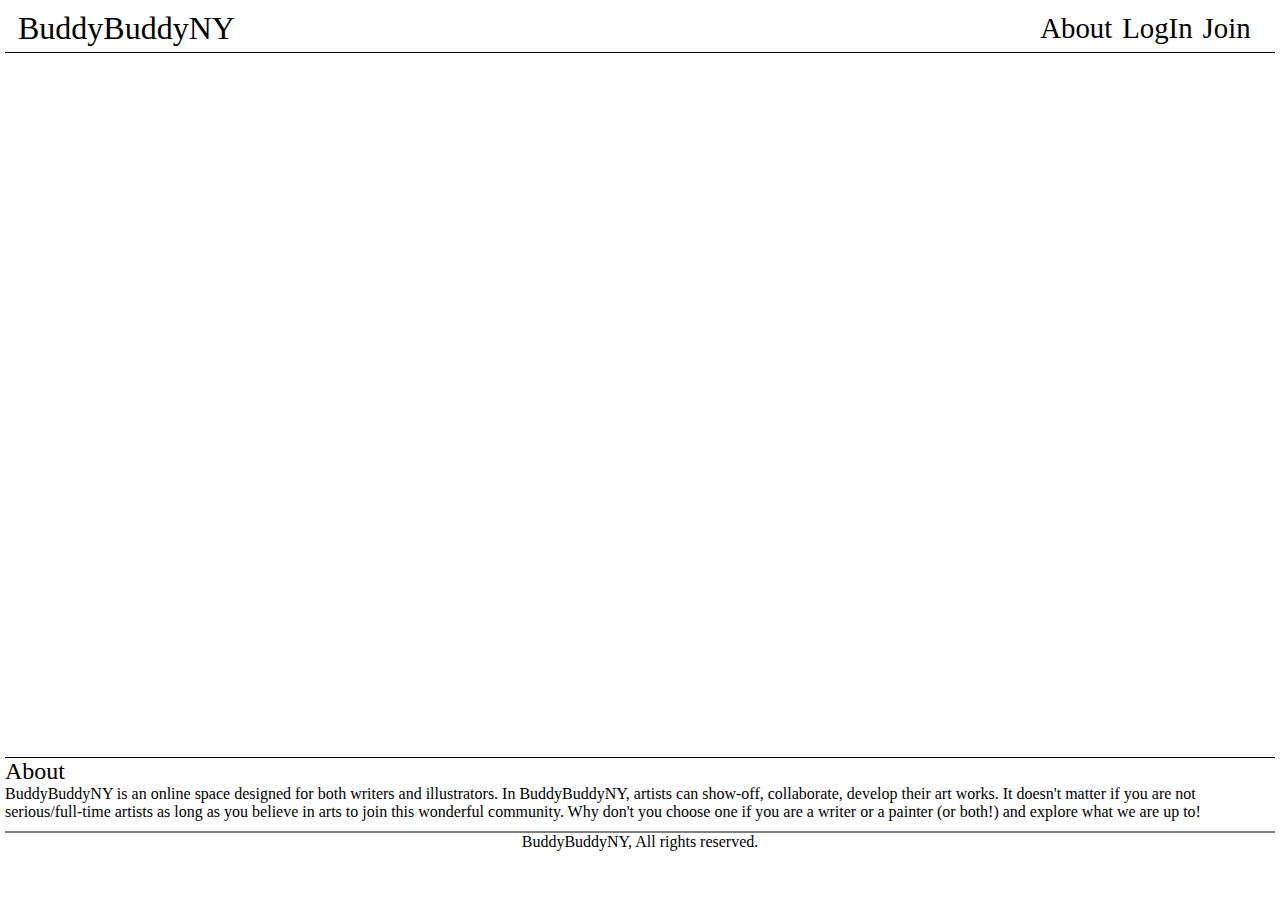
==== index.html @ d65ed11e "updating" ====
<!DOCTYPE html>
<html lang="en">
<head>
	<meta charset="UTF-8">
	<title>BuddyBuddyNY</title>
	<link rel="stylesheet" href="css/layout.css">
	<link rel="stylesheet" href="css/menubar.css">
	<link rel="stylesheet" href="css/responsive.css">
</head>

<body>
<div class="menubar">
  <a href="#" id="B"><h1>&nbspBuddyBuddyNY</h1></a>
    <div class="navigation">
      <ul class="nav">                      
	        <li>
	          <a href="#">About</a>
	        </li>       
	        <li>
	          <a href="#">LogIn</a>
	        </li>        
	        <li>
	          <a href="#">Join&nbsp&nbsp</a>
	        </li>
      </ul>
    </div>
</div>

<div class="boxes">
	<a class="writer" href="#" title="writer">Write</a>
	<a class="painter" href="#" title="painter">PAint</a>
</div>

<div class="about">
	<h2>About</h2>
	<p>BuddyBuddyNY is an online space designed for both writers and illustrators. In BuddyBuddyNY, artists can show-off, collaborate, develop their art works. It doesn't matter if you are not serious/full-time artists as long as you believe in arts to join this wonderful community. Why don't you choose one if you are a writer or a painter (or both!) and explore what we are up to!</p>
</div>
  

  <script src="http://cdnjs.cloudflare.com/ajax/libs/jquery/2.1.1/jquery.min.js"></script>
  <script src="js/buddy.js"></script>
  <footer>BuddyBuddyNY, All rights reserved.</footer>
</body>
	
</html>
---- css/layout.css ----
body {
	margin: 5px;
	display: inline-block;
}

.boxes {
	display: inline-block;
}

.boxes a {
	display: inline-block;
	min-width: 500px;
	height: 700px; 
	white-space: nowrap;
	overflow: hidden;
	text-indent: 100%;
}

a.writer {
	background: url(../images/box1-1-5.jpg) no-repeat;
    z-index: 5; 
}
a.writer {background-position: -100px -20px; }
a.writer:hover {background-position: ; }
a.writer:active {background-position: ; }

a.painter {
	background: url(../images/box2-1-1.jpg) no-repeat;
    z-index: 5;
}
a.painter {background-position: -100px -93px; }
a.painter:hover {background-position: ; }
a.painter:active {background-position: ; }

.about {
	border-top: 1px solid black;
	padding: 0;
}

h2 {
	padding: 0; 
	margin: 0;
	display: inline-block;
	font-family: 2em 'Baskerville', serif; 
	color: black;
	font-weight: normal;
}

p {
	padding: 0; 
	margin: 0 0 10px 0;
	display: inline-block;
	font-family: 1.3em 'Baskerville', serif; 
	color: black;
	font-weight: normal;
}

footer {
	border-top: 2px double grey;
	text-align: center;

}

/*////fixes///*/

.clear {
  clear:both;
}
---- css/menubar.css ----
.menubar {
	border-bottom: 1px solid black;
}

.navigation {
	float: right;
}

.nav {
	margin: 7px;
	list-style: none;
}

h1 {
	font-size: 2em;
	padding: 5px; 
	margin: 0;
	display: inline-block;
	font-family: 'Baskerville', serif; 
	color: black;
	font-weight: normal;
}

h1:hover {
	color: rgb(199,77,67);
}

.nav li {
    display: inline-block; 
}

.nav li a {
	color: black;
	text-decoration: none;
	font-size: 1.8em;
    font-family: 'Baskerville', serif;
    padding: 3px;
}

.nav li a:hover {
	color: rgb(199,77,67);
}
---- css/responsive.css ----
@media only screen and (min-width: 1017px) {
  .boxes a {
  display: inline-block;
  width: 500px;
  height: 700px; 
  white-space: nowrap;
  overflow: hidden;
  text-indent: 100%;
  }
}

@media only screen and (max-width: 1016px) {
  .boxes a {
  display: inline-block;
  width: 300px;
  height: 500px; 
  white-space: nowrap;
  overflow: hidden;
  text-indent: 100%;
  }
  a.writer, a.painter {
    width: 100%;
  }
  
  a.writer {background-position: -10px -50px; }
  a.writer:hover {background-position: ; }
  a.writer:active {background-position: ; }

  a.painter {background-position: -20px -45px; }
  a.painter:hover {background-position: ; }
  a.painter:active {background-position: ; }
}

@media only screen and (max-width: 490px) {  
 .boxes a {
  display: inline-block;
  width: 100px;
  height: 300px; 
  white-space: nowrap;
  overflow: hidden;
  text-indent: 100%;
  }
a.writer {
  background: url(../images/box1-1-5-text.jpg) no-repeat;
    z-index: 5; 
}
a.writer {background-position: -10px -50px; }
a.writer:hover {background-position: ; }
a.writer:active {background-position: ; }

a.painter {
  background: url(../images/box2-1-1-text.jpg) no-repeat;
    z-index: 5;
}
a.painter {background-position: -20px -45px; }
a.painter:hover {background-position: ; }
a.painter:active {background-position: ; }

}

@media only screen and (max-width: 400px) {  
  
 }
}
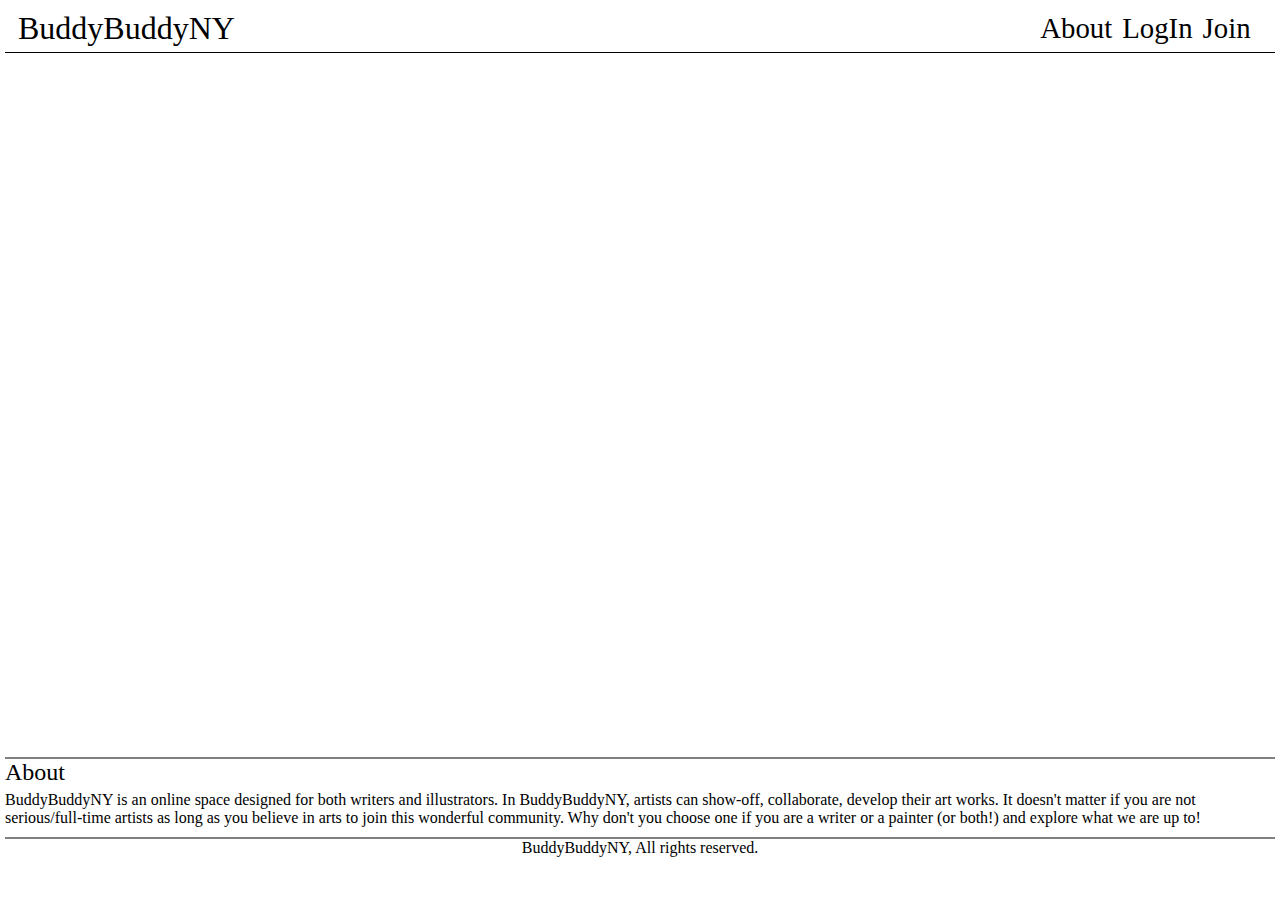
==== commit b0a7524a: "fixing" ====
--- a/index.html
+++ b/index.html
@@ -10,25 +10,26 @@
 
 <body>
 <div class="menubar">
-  <a href="#" id="B"><h1>&nbspBuddyBuddyNY</h1></a>
-    <div class="navigation">
-      <ul class="nav">                      
-	        <li>
-	          <a href="#">About</a>
-	        </li>       
-	        <li>
-	          <a href="#">LogIn</a>
-	        </li>        
-	        <li>
-	          <a href="#">Join&nbsp&nbsp</a>
-	        </li>
-      </ul>
-    </div>
+  <a href="www.buddybuddyny.com" id="B"><h1>&nbspBuddyBuddyNY</h1></a>
+		    <a class="menu-icon">&#9776;</a>
+		    <div class="navigation">  
+		      <ul class="nav">                      
+			        <li>
+			          <a href="#">About</a>
+			        </li>       
+			        <li>
+			          <a href="#">LogIn</a>
+			        </li>        
+			        <li>
+			          <a href="#">Join&nbsp&nbsp</a>
+			        </li>
+		      </ul>
+		    </div>	    
 </div>
 
 <div class="boxes">
-	<a class="writer" href="#" title="writer">Write</a>
-	<a class="painter" href="#" title="painter">PAint</a>
+	<a class="writer" href="writer.html" title="writer">Write</a>
+	<a class="painter" href="painter.html" title="painter">PAint</a>
 </div>
 
 <div class="about">
--- a/css/layout.css
+++ b/css/layout.css
@@ -1,10 +1,9 @@
 body {
 	margin: 5px;
-	display: inline-block;
 }
 
 .boxes {
-	display: inline-block;
+	text-align: center;
 }
 
 .boxes a {
@@ -14,27 +13,31 @@
 	white-space: nowrap;
 	overflow: hidden;
 	text-indent: 100%;
+
 }
 
 a.writer {
-	background: url(../images/box1-1-5.jpg) no-repeat;
+	background: url(../images/box1.jpg) no-repeat;
     z-index: 5; 
 }
-a.writer {background-position: -100px -20px; }
-a.writer:hover {background-position: ; }
-a.writer:active {background-position: ; }
+a.writer {background-position: -90px -40px; }
+a.writer:hover {background-position:  }
+a.writer:active {background-position: -800px -10px; }
 
 a.painter {
-	background: url(../images/box2-1-1.jpg) no-repeat;
+	background: url(../images/box3.jpg) no-repeat;
     z-index: 5;
 }
 a.painter {background-position: -100px -93px; }
-a.painter:hover {background-position: ; }
-a.painter:active {background-position: ; }
+a.painter:hover {background-position:  }
+a.painter:active {background-position: -800px -40px; }
 
 .about {
-	border-top: 1px solid black;
+	border-top: 2px solid grey;
 	padding: 0;
+	margin: 0 5px 10px 0;
+	width: 100%;
+	display: block;
 }
 
 h2 {
@@ -48,24 +51,23 @@
 
 p {
 	padding: 0; 
-	margin: 0 0 10px 0;
 	display: inline-block;
 	font-family: 1.3em 'Baskerville', serif; 
 	color: black;
 	font-weight: normal;
+	margin: 5px 0 0 0;
 }
 
 footer {
 	border-top: 2px double grey;
 	text-align: center;
-
+	bottom: 0;
+	left: 0;
+	right: 0;
+	height: 20px;
 }
 
 /*////fixes///*/
-
-.clear {
-  clear:both;
-}
 
 
 
--- a/css/menubar.css
+++ b/css/menubar.css
@@ -3,12 +3,18 @@
 }
 
 .navigation {
+	display: inline-block;
 	float: right;
 }
 
 .nav {
 	margin: 7px;
 	list-style: none;
+	display: block;
+}
+
+.menubar a.menu-icon {
+  display: none;
 }
 
 h1 {
--- a/css/responsive.css
+++ b/css/responsive.css
@@ -12,23 +12,50 @@
 @media only screen and (max-width: 1016px) {
   .boxes a {
   display: inline-block;
-  width: 300px;
+  width: 600px;
   height: 500px; 
   white-space: nowrap;
   overflow: hidden;
   text-indent: 100%;
   }
-  a.writer, a.painter {
-    width: 100%;
-  }
   
   a.writer {background-position: -10px -50px; }
-  a.writer:hover {background-position: ; }
-  a.writer:active {background-position: ; }
+  a.writer:hover {background-position: - }
+  a.writer:active {background-position: -700px -10px ; }
 
-  a.painter {background-position: -20px -45px; }
+  a.painter {background-position: -50px -80px; }
+  a.painter:hover {background-position:  }
+  a.painter:active {background-position: -736px -38px; }
+}
+
+@media only screen and (max-width: 655px) { 
+  .boxes a {
+    width: 250px;
+    height: 450px;
+  }
+
+  a.writer {background-position: -80px -70px; }
+  a.writer:hover {background-position:  }
+  a.writer:active {background-position: -700px -20px; }
+
+  a.painter {background-position: -100px -85px; }
   a.painter:hover {background-position: ; }
-  a.painter:active {background-position: ; }
+  a.painter:active {background-position: -797px -43px; }
+}
+
+@media only screen and (max-width: 526px) {  
+.navigation {
+  display: none;
+}
+
+.menubar a.menu-icon {
+  display: block;
+  float: right;
+  font-size: 2em;
+  padding: 10px 20px;
+  width: auto;
+  margin: -10px 10px 0 0;
+  }
 }
 
 @media only screen and (max-width: 490px) {  
@@ -40,23 +67,22 @@
   overflow: hidden;
   text-indent: 100%;
   }
+
 a.writer {
   background: url(../images/box1-1-5-text.jpg) no-repeat;
     z-index: 5; 
 }
 a.writer {background-position: -10px -50px; }
-a.writer:hover {background-position: ; }
-a.writer:active {background-position: ; }
+a.writer:hover {background-position:  }
+a.writer:active {background-position: -10px -50px; }
 
 a.painter {
   background: url(../images/box2-1-1-text.jpg) no-repeat;
     z-index: 5;
 }
 a.painter {background-position: -20px -45px; }
-a.painter:hover {background-position: ; }
-a.painter:active {background-position: ; }
-
-}
+a.painter:hover {background-position:  }
+a.painter:active {background-position: -20px -45px; }
 
 @media only screen and (max-width: 400px) {  
   
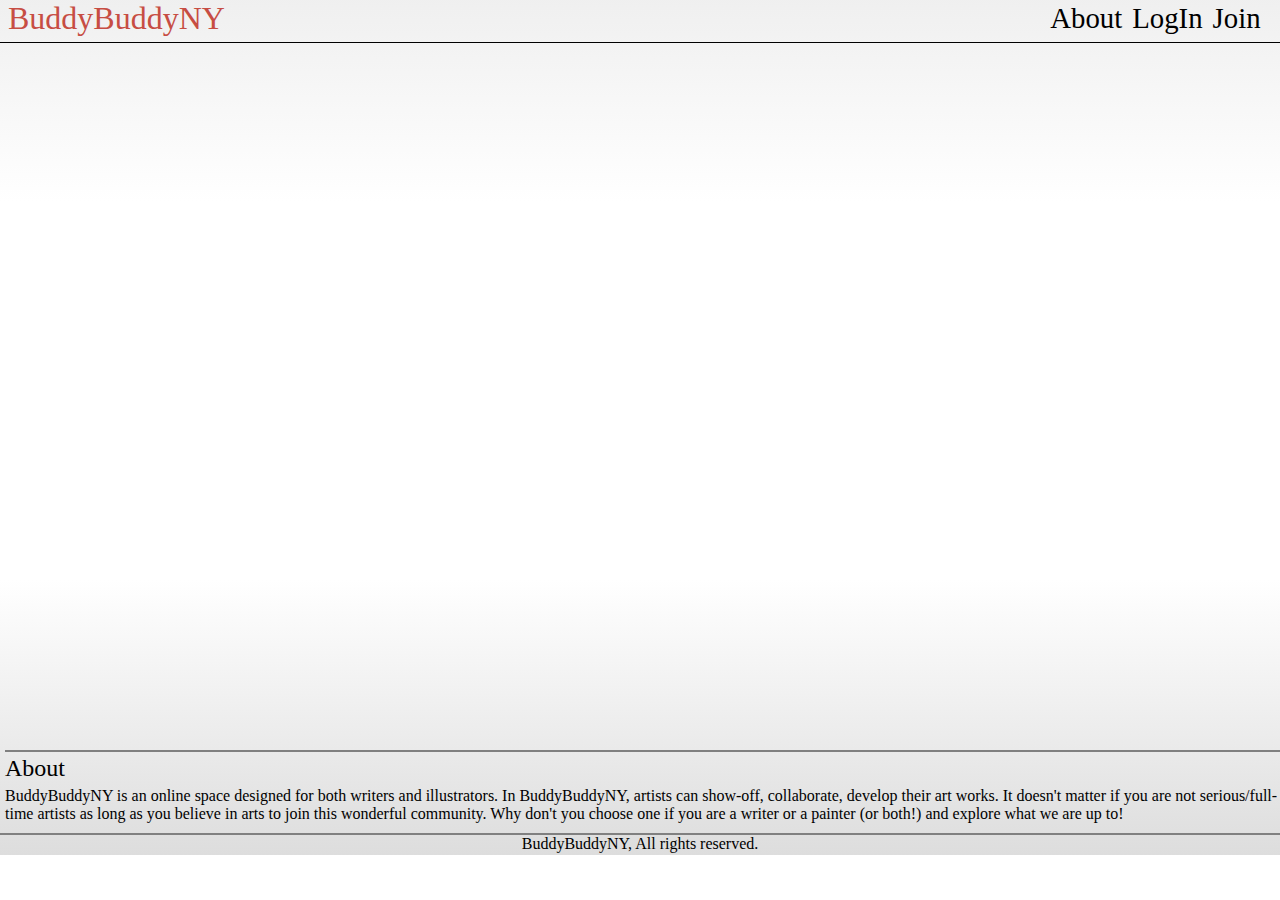
==== commit a4d8fdcc: "background added" ====
--- a/index.html
+++ b/index.html
@@ -9,13 +9,14 @@
 </head>
 
 <body>
+<div class="light-fade">
 <div class="menubar">
-  <a href="www.buddybuddyny.com" id="B"><h1>&nbspBuddyBuddyNY</h1></a>
+  <a href="index.html" id="B"><h1>&nbspBuddyBuddyNY</h1></a>
 		    <a class="menu-icon">&#9776;</a>
 		    <div class="navigation">  
 		      <ul class="nav">                      
 			        <li>
-			          <a href="#">About</a>
+			          <a href="#about">About</a>
 			        </li>       
 			        <li>
 			          <a href="#">LogIn</a>
@@ -32,15 +33,16 @@
 	<a class="painter" href="painter.html" title="painter">PAint</a>
 </div>
 
-<div class="about">
+<div id="about">
 	<h2>About</h2>
 	<p>BuddyBuddyNY is an online space designed for both writers and illustrators. In BuddyBuddyNY, artists can show-off, collaborate, develop their art works. It doesn't matter if you are not serious/full-time artists as long as you believe in arts to join this wonderful community. Why don't you choose one if you are a writer or a painter (or both!) and explore what we are up to!</p>
 </div>
   
-
+  <footer>BuddyBuddyNY, All rights reserved.</footer>
+ </div>
   <script src="http://cdnjs.cloudflare.com/ajax/libs/jquery/2.1.1/jquery.min.js"></script>
-  <script src="js/buddy.js"></script>
-  <footer>BuddyBuddyNY, All rights reserved.</footer>
+  <script src="js/smooth-slide.js"></script>
+  <script src="js/menubar.js"></script>
 </body>
 	
 </html>--- a/css/layout.css
+++ b/css/layout.css
@@ -4,6 +4,7 @@
 
 .boxes {
 	text-align: center;
+	background: url(../images/back8-1.jpg);
 }
 
 .boxes a {
@@ -13,7 +14,6 @@
 	white-space: nowrap;
 	overflow: hidden;
 	text-indent: 100%;
-
 }
 
 a.writer {
@@ -32,10 +32,10 @@
 a.painter:hover {background-position:  }
 a.painter:active {background-position: -800px -40px; }
 
-.about {
+#about {
 	border-top: 2px solid grey;
-	padding: 0;
-	margin: 0 5px 10px 0;
+	padding: 3px 0 0 0;
+	margin: 3px 0 10px 10px;
 	width: 100%;
 	display: block;
 }
@@ -67,7 +67,6 @@
 	height: 20px;
 }
 
-/*////fixes///*/
 
 
 
--- a/css/menubar.css
+++ b/css/menubar.css
@@ -1,5 +1,17 @@
 .menubar {
 	border-bottom: 1px solid black;
+}
+
+.light-fade {
+  background: #efefef; /* Old browsers */
+  background: -moz-linear-gradient(top,  #efefef 0%, #ffffff 24%, #ffffff 68%, #dddddd 100%); /* FF3.6+ */
+  background: -webkit-gradient(linear, left top, left bottom, color-stop(0%,#efefef), color-stop(24%,#ffffff), color-stop(68%,#ffffff), color-stop(100%,#dddddd)); /* Chrome,Safari4+ */
+  background: -webkit-linear-gradient(top,  #efefef 0%,#ffffff 24%,#ffffff 68%,#dddddd 100%); /* Chrome10+,Safari5.1+ */
+  background: -o-linear-gradient(top,  #efefef 0%,#ffffff 24%,#ffffff 68%,#dddddd 100%); /* Opera 11.10+ */
+  background: -ms-linear-gradient(top,  #efefef 0%,#ffffff 24%,#ffffff 68%,#dddddd 100%); /* IE10+ */
+  background: linear-gradient(to bottom,  #efefef 0%,#ffffff 24%,#ffffff 68%,#dddddd 100%); /* W3C */
+  filter: progid:DXImageTransform.Microsoft.gradient( startColorstr='#efefef', endColorstr='#dddddd',GradientType=0 ); /* IE6-9 */
+  margin: -10px;
 }
 
 .navigation {
--- a/css/responsive.css
+++ b/css/responsive.css
@@ -46,6 +46,8 @@
 @media only screen and (max-width: 526px) {  
 .navigation {
   display: none;
+  background-color: white;
+  clear: both;
 }
 
 .menubar a.menu-icon {
@@ -56,6 +58,19 @@
   width: auto;
   margin: -10px 10px 0 0;
   }
+ 
+ .navigation a {
+  display: block;
+  width: 100%;
+  border-left: 0;
+  border-top: 1px dotted #ccc;
+  text-align: left;
+  padding: 10px;
+  color: black;
+  text-decoration: none;
+  clear: both;
+ }
+
 }
 
 @media only screen and (max-width: 490px) {  
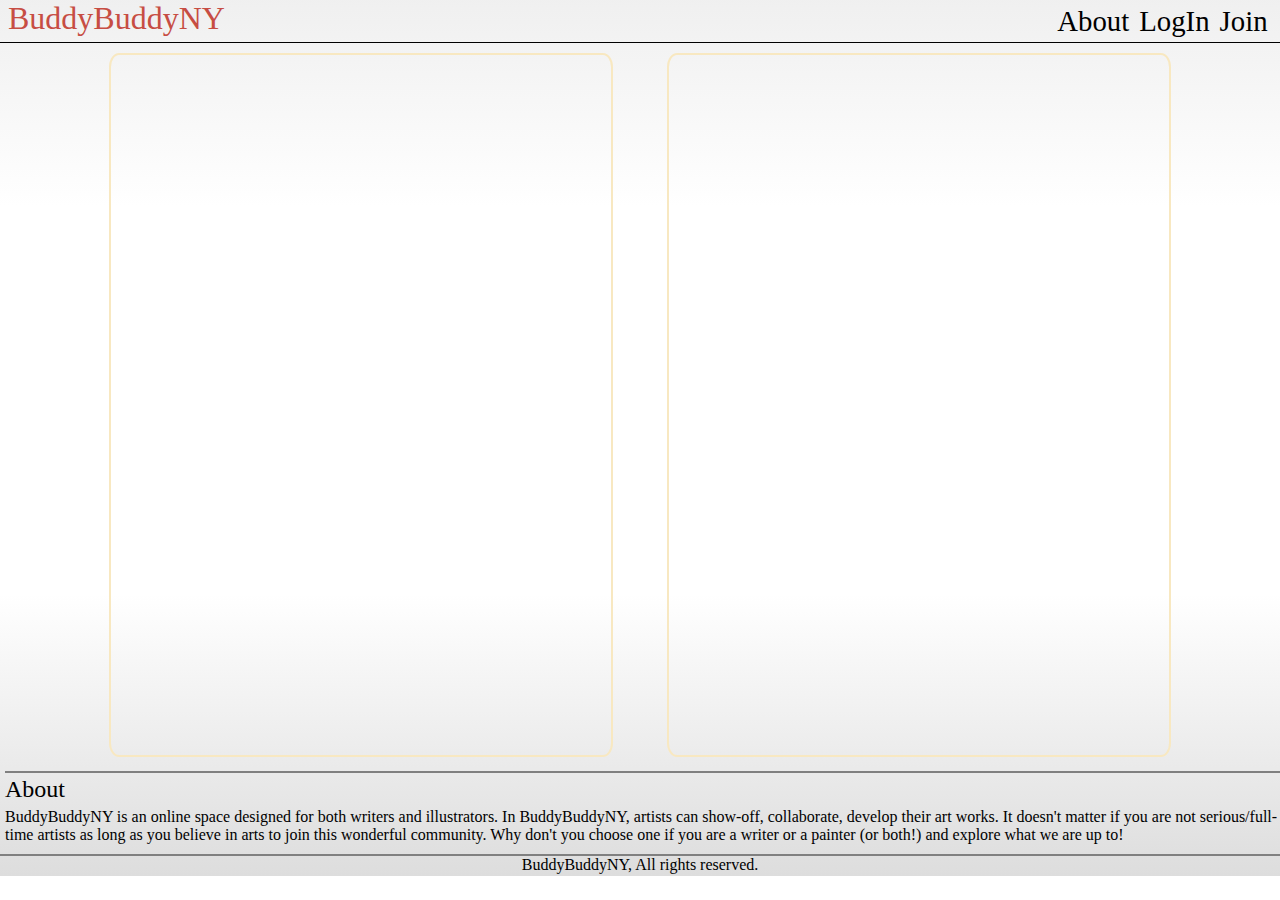
==== commit f7929c38: "almost done" ====
--- a/index.html
+++ b/index.html
@@ -10,8 +10,9 @@
 
 <body>
 <div class="light-fade">
-<div class="menubar">
-  <a href="index.html" id="B"><h1>&nbspBuddyBuddyNY</h1></a>
+
+  <div class="menubar">
+    <a href="index.html" id="B"><h1>&nbspBuddyBuddyNY</h1></a>
 		    <a class="menu-icon">&#9776;</a>
 		    <div class="navigation">  
 		      <ul class="nav">                      
@@ -26,7 +27,7 @@
 			        </li>
 		      </ul>
 		    </div>	    
-</div>
+  </div>
 
 <div class="boxes">
 	<a class="writer" href="writer.html" title="writer">Write</a>
@@ -39,7 +40,7 @@
 </div>
   
   <footer>BuddyBuddyNY, All rights reserved.</footer>
- </div>
+</div> <!--light fade -->
   <script src="http://cdnjs.cloudflare.com/ajax/libs/jquery/2.1.1/jquery.min.js"></script>
   <script src="js/smooth-slide.js"></script>
   <script src="js/menubar.js"></script>
--- a/css/layout.css
+++ b/css/layout.css
@@ -4,7 +4,8 @@
 
 .boxes {
 	text-align: center;
-	background: url(../images/back8-1.jpg);
+	background: url(../images/28.jpg);
+	padding: 10px;
 }
 
 .boxes a {
@@ -14,6 +15,8 @@
 	white-space: nowrap;
 	overflow: hidden;
 	text-indent: 100%;
+	border-radius: 2%;
+	border: 2px solid rgb(248, 232, 193);
 }
 
 a.writer {
@@ -27,6 +30,7 @@
 a.painter {
 	background: url(../images/box3.jpg) no-repeat;
     z-index: 5;
+    margin-left: 50px;
 }
 a.painter {background-position: -100px -93px; }
 a.painter:hover {background-position:  }
@@ -35,7 +39,7 @@
 #about {
 	border-top: 2px solid grey;
 	padding: 3px 0 0 0;
-	margin: 3px 0 10px 10px;
+	margin: 0px 0 10px 10px;
 	width: 100%;
 	display: block;
 }
--- a/css/menubar.css
+++ b/css/menubar.css
@@ -2,11 +2,11 @@
 	border-bottom: 1px solid black;
 }
 
-.light-fade {
+  .light-fade {
   background: #efefef; /* Old browsers */
   background: -moz-linear-gradient(top,  #efefef 0%, #ffffff 24%, #ffffff 68%, #dddddd 100%); /* FF3.6+ */
   background: -webkit-gradient(linear, left top, left bottom, color-stop(0%,#efefef), color-stop(24%,#ffffff), color-stop(68%,#ffffff), color-stop(100%,#dddddd)); /* Chrome,Safari4+ */
-  background: -webkit-linear-gradient(top,  #efefef 0%,#ffffff 24%,#ffffff 68%,#dddddd 100%); /* Chrome10+,Safari5.1+ */
+  background: -webkit-linear-gradient(top,  #efefef 0%,#ffffff 24%,#ffffff 68%,#dddddd 100%);  Chrome10+,Safari5.1+ 
   background: -o-linear-gradient(top,  #efefef 0%,#ffffff 24%,#ffffff 68%,#dddddd 100%); /* Opera 11.10+ */
   background: -ms-linear-gradient(top,  #efefef 0%,#ffffff 24%,#ffffff 68%,#dddddd 100%); /* IE10+ */
   background: linear-gradient(to bottom,  #efefef 0%,#ffffff 24%,#ffffff 68%,#dddddd 100%); /* W3C */
@@ -15,18 +15,22 @@
 }
 
 .navigation {
-	display: inline-block;
+	display: block;
 	float: right;
+    margin-top: 10px;
 }
 
 .nav {
-	margin: 7px;
+	margin: 0;
+	padding: 0;
+	float: right;
 	list-style: none;
-	display: block;
+	display: inline-block;
 }
 
 .menubar a.menu-icon {
   display: none;
+  margin-top: 0px;
 }
 
 h1 {
--- a/css/responsive.css
+++ b/css/responsive.css
@@ -1,3 +1,15 @@
+@media only screen and (max-width: 1073px) {
+ a.painter {
+  margin-left: 10px;
+ }
+}
+
+@media only screen and (max-width: 1031px) {
+ body {
+  margin: 0;
+ }
+}  
+
 @media only screen and (min-width: 1017px) {
   .boxes a {
   display: inline-block;
@@ -9,7 +21,7 @@
   }
 }
 
-@media only screen and (max-width: 1016px) {
+@media only screen and (max-width: 1017px) {
   .boxes a {
   display: inline-block;
   width: 600px;
@@ -19,6 +31,10 @@
   text-indent: 100%;
   }
   
+  a.painter {
+    margin-left: 0;
+  }
+
   a.writer {background-position: -10px -50px; }
   a.writer:hover {background-position: - }
   a.writer:active {background-position: -700px -10px ; }
@@ -46,7 +62,7 @@
 @media only screen and (max-width: 526px) {  
 .navigation {
   display: none;
-  background-color: white;
+  background-color: transparent;
   clear: both;
 }
 
@@ -63,13 +79,14 @@
   display: block;
   width: 100%;
   border-left: 0;
-  border-top: 1px dotted #ccc;
+  border-top: 1px #ccc;
   text-align: left;
   padding: 10px;
-  color: black;
-  text-decoration: none;
   clear: both;
  }
+  .nav li a {
+  color: white;
+  }
 
 }
 
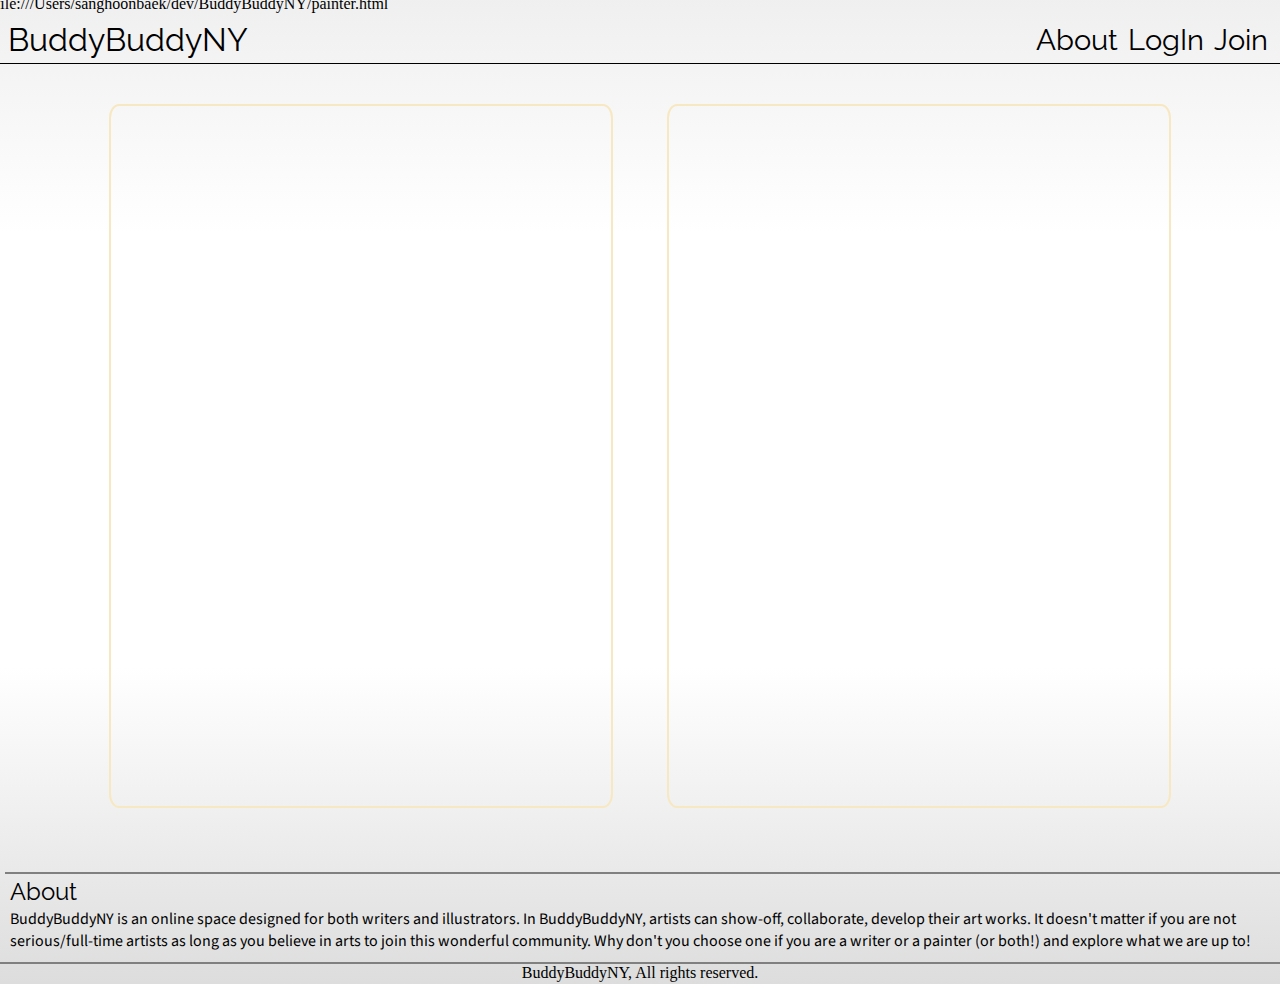
==== commit 06e6a65c: "putting login" ====
--- a/index.html
+++ b/index.html
@@ -6,11 +6,13 @@
 	<link rel="stylesheet" href="css/layout.css">
 	<link rel="stylesheet" href="css/menubar.css">
 	<link rel="stylesheet" href="css/responsive.css">
+	<link href='http://fonts.googleapis.com/css?family=Raleway' rel='stylesheet' type='text/css'>
+	<link href='http://fonts.googleapis.com/css?family=Source+Sans+Pro' rel='stylesheet' type='text/css'>
 </head>
 
 <body>
 <div class="light-fade">
-
+file:///Users/sanghoonbaek/dev/BuddyBuddyNY/painter.html
   <div class="menubar">
     <a href="index.html" id="B"><h1>&nbspBuddyBuddyNY</h1></a>
 		    <a class="menu-icon">&#9776;</a>
@@ -20,7 +22,7 @@
 			          <a href="#about">About</a>
 			        </li>       
 			        <li>
-			          <a href="#">LogIn</a>
+			          <a href="login.html">LogIn</a>
 			        </li>        
 			        <li>
 			          <a href="#">Join&nbsp&nbsp</a>
@@ -31,7 +33,7 @@
 
 <div class="boxes">
 	<a class="writer" href="writer.html" title="writer">Write</a>
-	<a class="painter" href="painter.html" title="painter">PAint</a>
+	<a class="painter" href="painter.html" title="painter">Paint</a>
 </div>
 
 <div id="about">
--- a/css/layout.css
+++ b/css/layout.css
@@ -5,7 +5,7 @@
 .boxes {
 	text-align: center;
 	background: url(../images/28.jpg);
-	padding: 10px;
+	padding: 40px 10px 60px 10px;
 }
 
 .boxes a {
@@ -44,22 +44,38 @@
 	display: block;
 }
 
+.writer-quote {
+    border-top: 2px solid grey;
+	padding: 3px 0 0 0;
+	margin: 0px 0 10px 10px;
+	width: 100%;
+	display: block;
+}
+
+.painter-quote {
+    border-top: 2px solid grey;
+	padding: 3px 0 0 0;
+	margin: 0px 0 10px 10px;
+	width: 100%;
+	display: block;
+}
+
 h2 {
-	padding: 0; 
+	padding: 0 0 0 5px; 
 	margin: 0;
 	display: inline-block;
-	font-family: 2em 'Baskerville', serif; 
+	font-family: 'Raleway', sans-serif; 
 	color: black;
 	font-weight: normal;
 }
 
 p {
-	padding: 0; 
+	padding: 0 5px 0 5px; 
 	display: inline-block;
-	font-family: 1.3em 'Baskerville', serif; 
+	font-family: 'Source Sans Pro', sans-serif;
 	color: black;
 	font-weight: normal;
-	margin: 5px 0 0 0;
+	margin: 2px 0 0 0;
 }
 
 footer {
--- a/css/menubar.css
+++ b/css/menubar.css
@@ -30,15 +30,14 @@
 
 .menubar a.menu-icon {
   display: none;
-  margin-top: 0px;
 }
 
 h1 {
 	font-size: 2em;
 	padding: 5px; 
-	margin: 0;
+	margin: 3px 0 0 0;
 	display: inline-block;
-	font-family: 'Baskerville', serif; 
+	font-family: 'Raleway', sans-serif;
 	color: black;
 	font-weight: normal;
 }
@@ -55,7 +54,7 @@
 	color: black;
 	text-decoration: none;
 	font-size: 1.8em;
-    font-family: 'Baskerville', serif;
+    font-family: 'Raleway', sans-serif;
     padding: 3px;
 }
 
--- a/css/responsive.css
+++ b/css/responsive.css
@@ -1,19 +1,55 @@
-@media only screen and (max-width: 1073px) {
- a.painter {
-  margin-left: 10px;
+@media only screen and (min-width: 1400px) {
+  .boxes {
+  text-align: center;
+  background: url(../images/28.jpg);
+  padding: 70px 10px 100px 10px;
  }
 }
 
-@media only screen and (max-width: 1031px) {
+@media only screen and (max-width: 1073px) {
+ .boxes a {
+  display: inline-block;
+  width: 400px;
+  height: 700px; 
+  white-space: nowrap;
+  overflow: hidden;
+  text-indent: 100%;
+  border-radius: 2%;
+  border: 2px solid rgb(248, 232, 193);
+}
+
+ a.writer {
+  background: url(../images/box1-1.jpg) no-repeat;
+    z-index: 5; 
+}
+a.writer {background-position: -30px -60px; }
+a.writer:hover {background-position:  }
+a.writer:active {background-position: -630px -10px; }
+
+a.painter {
+  background: url(../images/box3-1.jpg) no-repeat;
+    z-index: 5;
+    margin-left: 50px;
+}
+a.painter {background-position: -50px -80px; }
+a.painter:hover {background-position:  }
+a.painter:active {background-position: -630px -40px; }
+ 
+ a.painter {
+  margin-left: 0px;
+ }
+}
+
+/*@media only screen and (max-width: 1031px) {
  body {
   margin: 0;
  }
-}  
+}  */
 
 @media only screen and (min-width: 1017px) {
   .boxes a {
   display: inline-block;
-  width: 500px;
+  width: 400px;
   height: 700px; 
   white-space: nowrap;
   overflow: hidden;
@@ -24,24 +60,25 @@
 @media only screen and (max-width: 1017px) {
   .boxes a {
   display: inline-block;
-  width: 600px;
+  width: 400px;
   height: 500px; 
   white-space: nowrap;
   overflow: hidden;
   text-indent: 100%;
+  margin: 20px 0 80px 0;
   }
   
   a.painter {
     margin-left: 0;
   }
 
-  a.writer {background-position: -10px -50px; }
+  a.writer {background-position: -15px -50px; }
   a.writer:hover {background-position: - }
-  a.writer:active {background-position: -700px -10px ; }
+  a.writer:active {background-position: -620px -10px ; }
 
   a.painter {background-position: -50px -80px; }
   a.painter:hover {background-position:  }
-  a.painter:active {background-position: -736px -38px; }
+  a.painter:active {background-position: -640px -38px; }
 }
 
 @media only screen and (max-width: 655px) { 
@@ -50,13 +87,13 @@
     height: 450px;
   }
 
-  a.writer {background-position: -80px -70px; }
+  a.writer {background-position: -20px -70px; }
   a.writer:hover {background-position:  }
-  a.writer:active {background-position: -700px -20px; }
+  a.writer:active {background-position: -640px -30px; }
 
-  a.painter {background-position: -100px -85px; }
+  a.painter {background-position: -50px -85px; }
   a.painter:hover {background-position: ; }
-  a.painter:active {background-position: -797px -43px; }
+  a.painter:active {background-position: -647px -43px; }
 }
 
 @media only screen and (max-width: 526px) {  
@@ -70,9 +107,9 @@
   display: block;
   float: right;
   font-size: 2em;
-  padding: 10px 20px;
+  /*padding: 10px 20px;*/
   width: auto;
-  margin: -10px 10px 0 0;
+  margin: 5px 30px 0 0;
   }
  
  .navigation a {
@@ -93,30 +130,35 @@
 @media only screen and (max-width: 490px) {  
  .boxes a {
   display: inline-block;
-  width: 100px;
-  height: 300px; 
+  width: 50px;
+  height: 200px; 
   white-space: nowrap;
   overflow: hidden;
   text-indent: 100%;
+  margin: 0 0 80px 0;
+  }
+  .boxes {
+  text-align: center;
+  background: url(../images/28.jpg);
+  padding: 60px 10px 100px 10px;
   }
 
 a.writer {
   background: url(../images/box1-1-5-text.jpg) no-repeat;
     z-index: 5; 
 }
-a.writer {background-position: -10px -50px; }
-a.writer:hover {background-position:  }
-a.writer:active {background-position: -10px -50px; }
+a.writer {background-position: -10px -100px; }
+/*a.writer:hover {background-position:  }*/
+a.writer:active {background-position: -10px -100px; }
 
 a.painter {
   background: url(../images/box2-1-1-text.jpg) no-repeat;
     z-index: 5;
 }
-a.painter {background-position: -20px -45px; }
-a.painter:hover {background-position:  }
-a.painter:active {background-position: -20px -45px; }
+a.painter {background-position: -20px -95px; }
+/*a.painter:hover {background-position:  }*/
+a.painter:active {background-position: -20px -95px; }
 
 @media only screen and (max-width: 400px) {  
   
- }
 }
